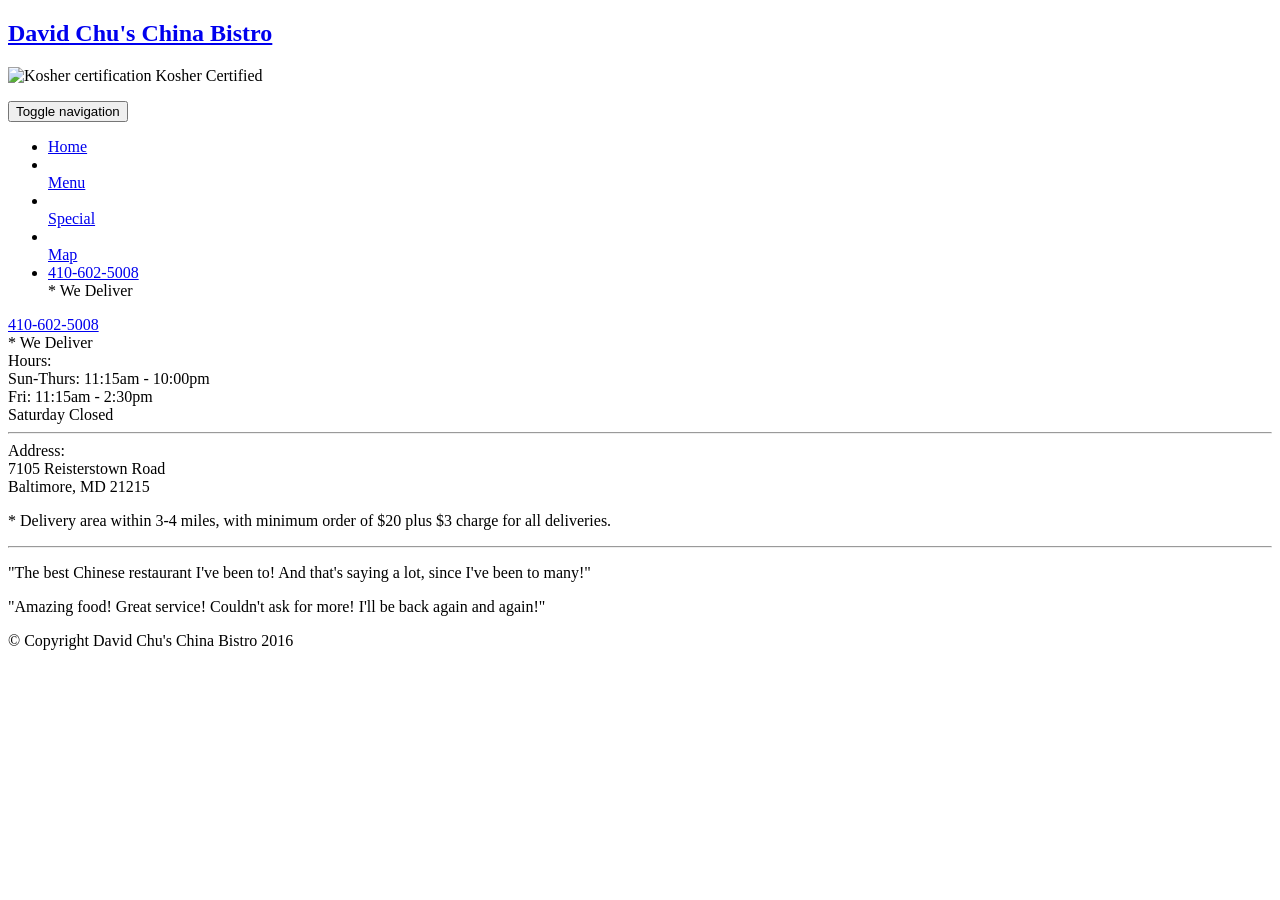
==== index.html @ dc0d6e43 "Add files via upload" ====
<!doctype html>
<html lang="en">
  <head>
    <meta charset="utf-8">
    <meta http-equiv="X-UA-Compatible" content="IE=edge">
    <meta name="viewport" content="width=device-width, initial-scale=1">
    <title>David Chu's China Bistro</title>
    <link rel="stylesheet" href="css/bootstrap.min.css">
    <link rel="stylesheet" href="css/styles.css">
    <link href='https://fonts.googleapis.com/css?family=Oxygen:400,300,700' rel='stylesheet' type='text/css'>
    <link href='https://fonts.googleapis.com/css?family=Lora' rel='stylesheet' type='text/css'>
  </head>
<body>
  <header>
    <nav id="header-nav" class="navbar navbar-default">
      <div class="container">
        <div class="navbar-header">
          <a href="index.html" class="pull-left visible-md visible-lg">
            <div id="logo-img" alt="Logo image"></div>
          </a>

          <div class="navbar-brand">
            <a href="index.html"><h1>David Chu's China Bistro</h1></a>
            <p>
              <img src="images/star-k-logo.png" alt="Kosher certification">
              <span>Kosher Certified</span>
            </p>
          </div>

          <button id="navbarToggle" type="button" class="navbar-toggle collapsed" data-toggle="collapse" data-target="#collapsable-nav" aria-expanded="false">
            <span class="sr-only">Toggle navigation</span>
            <span class="icon-bar"></span>
            <span class="icon-bar"></span>
            <span class="icon-bar"></span>
          </button>
        </div>
        
        <div id="collapsable-nav" class="collapse navbar-collapse">
           <ul id="nav-list" class="nav navbar-nav navbar-right">
            <li id="navHomeButton" class="visible-xs active">
              <a href="index.html">
                <span class="glyphicon glyphicon-home"></span> Home</a>
            </li>
            <li id="navMenuButton">
              <a href="#" onclick="$dc.loadMenuCategories();">
                <span class="glyphicon glyphicon-cutlery"></span><br class="hidden-xs"> Menu</a>
            </li>
            <li>
              <a href="#">
                <span class="glyphicon glyphicon-info-sign"></span><br class="hidden-xs"> Special</a>
            </li>
            <li>
              <a href="#">
                <span class="glyphicon glyphicon-certificate"></span><br class="hidden-xs"> Map</a>
            </li>
            <li id="phone" class="hidden-xs">
              <a href="tel:410-602-5008">
                <span>410-602-5008</span></a><div>* We Deliver</div>
            </li>
          </ul><!-- #nav-list -->
        </div><!-- .collapse .navbar-collapse -->
      </div><!-- .container -->
    </nav><!-- #header-nav -->
  </header>

  <div id="call-btn" class="visible-xs">
    <a class="btn" href="tel:410-602-5008">
    <span class="glyphicon glyphicon-earphone"></span>
    410-602-5008
    </a>
  </div>
  <div id="xs-deliver" class="text-center visible-xs">* We Deliver</div>

  <div id="main-content" class="container"></div>

  <footer class="panel-footer">
    <div class="container">
      <div class="row">
        <section id="hours" class="col-sm-4">
          <span>Hours:</span><br>
          Sun-Thurs: 11:15am - 10:00pm<br>
          Fri: 11:15am - 2:30pm<br>
          Saturday Closed
          <hr class="visible-xs">
        </section>
        <section id="address" class="col-sm-4">
          <span>Address:</span><br>
          7105 Reisterstown Road<br>
          Baltimore, MD 21215
          <p>* Delivery area within 3-4 miles, with minimum order of $20 plus $3 charge for all deliveries.</p>
          <hr class="visible-xs">
        </section>
        <section id="testimonials" class="col-sm-4">
          <p>"The best Chinese restaurant I've been to! And that's saying a lot, since I've been to many!"</p>
          <p>"Amazing food! Great service! Couldn't ask for more! I'll be back again and again!"</p>
        </section>
      </div>
      <div class="text-center">&copy; Copyright David Chu's China Bistro 2016</div>
    </div>
  </footer>

  <!-- jQuery (Bootstrap JS plugins depend on it) -->
  <script src="js/jquery-2.1.4.min.js"></script>
  <script src="js/bootstrap.min.js"></script>
  <script src="js/ajax-utils.js"></script>
  <script src="js/script.js"></script>
</body>
</html>
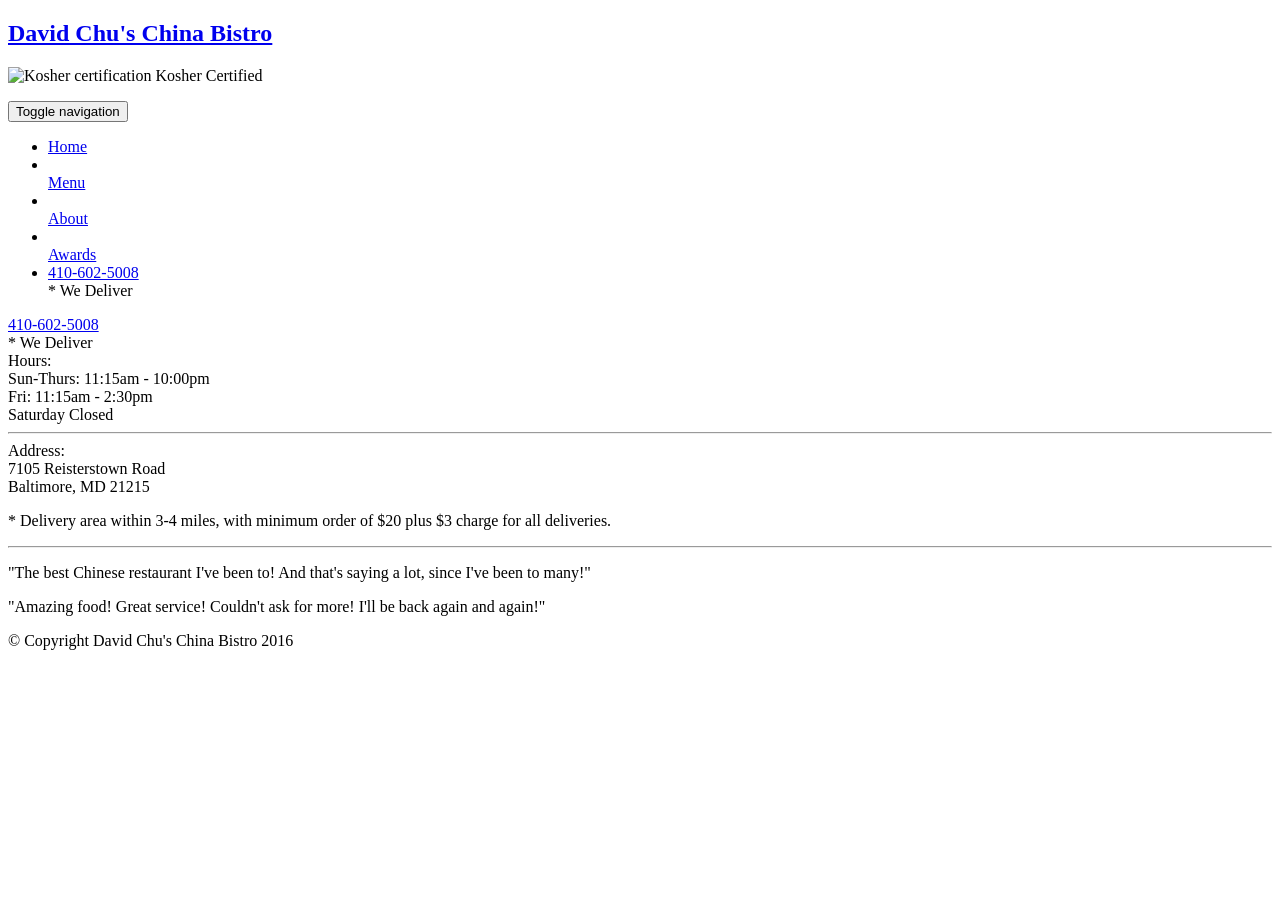
==== commit 06506f09: "Add files via upload" ====
--- a/index.html
+++ b/index.html
@@ -47,11 +47,11 @@
             </li>
             <li>
               <a href="#">
-                <span class="glyphicon glyphicon-info-sign"></span><br class="hidden-xs"> Special</a>
+                <span class="glyphicon glyphicon-info-sign"></span><br class="hidden-xs"> About</a>
             </li>
             <li>
               <a href="#">
-                <span class="glyphicon glyphicon-certificate"></span><br class="hidden-xs"> Map</a>
+                <span class="glyphicon glyphicon-certificate"></span><br class="hidden-xs"> Awards</a>
             </li>
             <li id="phone" class="hidden-xs">
               <a href="tel:410-602-5008">
@@ -105,4 +105,4 @@
   <script src="js/ajax-utils.js"></script>
   <script src="js/script.js"></script>
 </body>
-</html>
+</html>
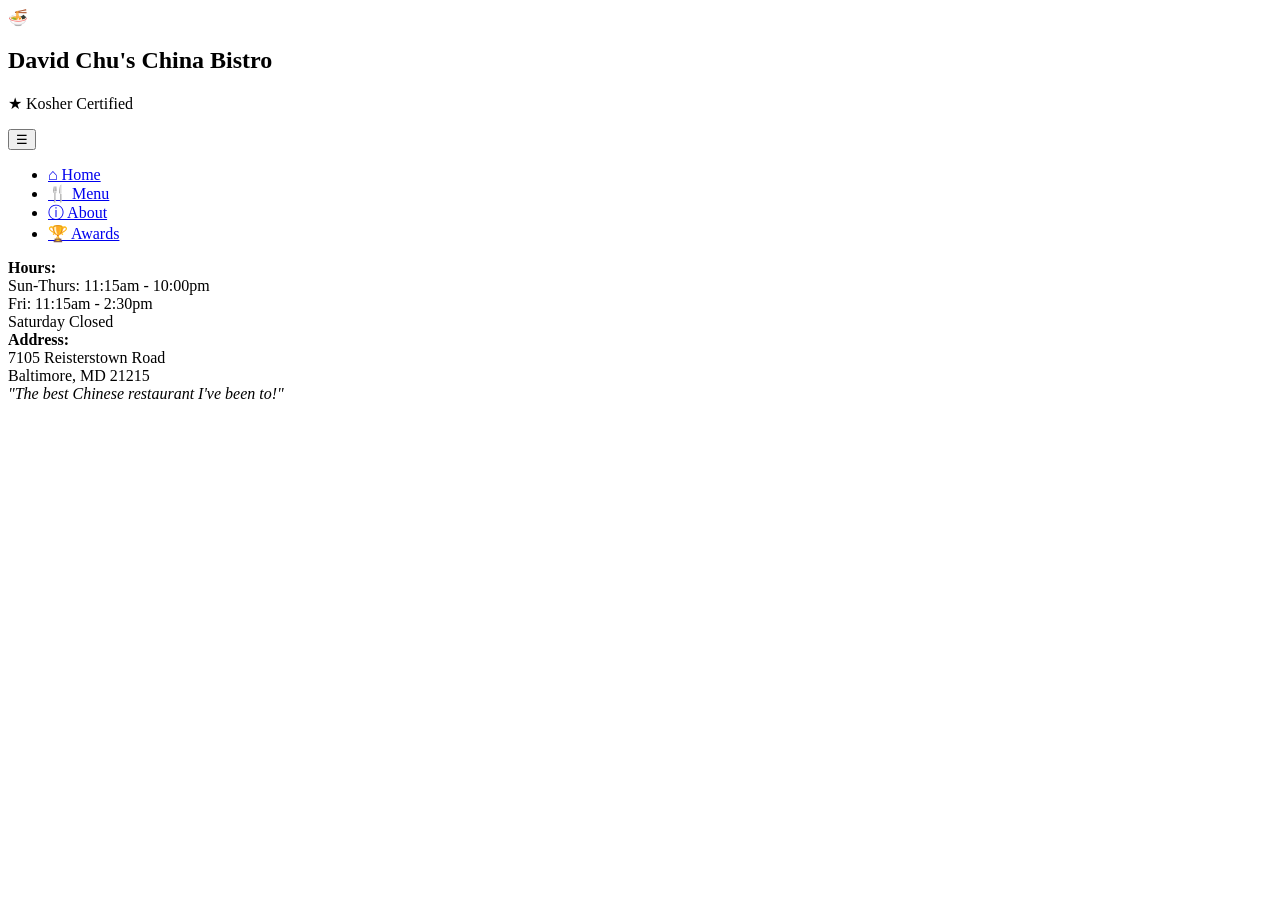
==== commit 5d036d15: "Add files via upload" ====
--- a/index.html
+++ b/index.html
@@ -1,108 +1,39 @@
 <!doctype html>
 <html lang="en">
-  <head>
-    <meta charset="utf-8">
-    <meta http-equiv="X-UA-Compatible" content="IE=edge">
-    <meta name="viewport" content="width=device-width, initial-scale=1">
-    <title>David Chu's China Bistro</title>
-    <link rel="stylesheet" href="css/bootstrap.min.css">
-    <link rel="stylesheet" href="css/styles.css">
-    <link href='https://fonts.googleapis.com/css?family=Oxygen:400,300,700' rel='stylesheet' type='text/css'>
-    <link href='https://fonts.googleapis.com/css?family=Lora' rel='stylesheet' type='text/css'>
-  </head>
+<head>
+  <meta charset="utf-8">
+  <meta name="viewport" content="width=device-width, initial-scale=1">
+  <title>David Chu's China Bistro</title>
+  <link rel="stylesheet" href="css/styles.css">
+</head>
 <body>
-  <header>
-    <nav id="header-nav" class="navbar navbar-default">
-      <div class="container">
-        <div class="navbar-header">
-          <a href="index.html" class="pull-left visible-md visible-lg">
-            <div id="logo-img" alt="Logo image"></div>
-          </a>
+<header>
+  <nav class="navbar">
+    <div class="brand">
+      <div class="logo">🍜</div>
+      <div>
+        <h1>David Chu's China Bistro</h1>
+        <p>★ Kosher Certified</p>
+      </div>
+    </div>
+    <button id="menuToggle">☰</button>
+    <ul id="navList">
+      <li><a href="#" id="homeLink">⌂ Home</a></li>
+      <li><a href="#" id="menuLink">🍴 Menu</a></li>
+      <li><a href="#">ⓘ About</a></li>
+      <li><a href="#">🏆 Awards</a></li>
+    </ul>
+  </nav>
+</header>
 
-          <div class="navbar-brand">
-            <a href="index.html"><h1>David Chu's China Bistro</h1></a>
-            <p>
-              <img src="images/star-k-logo.png" alt="Kosher certification">
-              <span>Kosher Certified</span>
-            </p>
-          </div>
+<main id="main-content" class="container"></main>
 
-          <button id="navbarToggle" type="button" class="navbar-toggle collapsed" data-toggle="collapse" data-target="#collapsable-nav" aria-expanded="false">
-            <span class="sr-only">Toggle navigation</span>
-            <span class="icon-bar"></span>
-            <span class="icon-bar"></span>
-            <span class="icon-bar"></span>
-          </button>
-        </div>
-        
-        <div id="collapsable-nav" class="collapse navbar-collapse">
-           <ul id="nav-list" class="nav navbar-nav navbar-right">
-            <li id="navHomeButton" class="visible-xs active">
-              <a href="index.html">
-                <span class="glyphicon glyphicon-home"></span> Home</a>
-            </li>
-            <li id="navMenuButton">
-              <a href="#" onclick="$dc.loadMenuCategories();">
-                <span class="glyphicon glyphicon-cutlery"></span><br class="hidden-xs"> Menu</a>
-            </li>
-            <li>
-              <a href="#">
-                <span class="glyphicon glyphicon-info-sign"></span><br class="hidden-xs"> About</a>
-            </li>
-            <li>
-              <a href="#">
-                <span class="glyphicon glyphicon-certificate"></span><br class="hidden-xs"> Awards</a>
-            </li>
-            <li id="phone" class="hidden-xs">
-              <a href="tel:410-602-5008">
-                <span>410-602-5008</span></a><div>* We Deliver</div>
-            </li>
-          </ul><!-- #nav-list -->
-        </div><!-- .collapse .navbar-collapse -->
-      </div><!-- .container -->
-    </nav><!-- #header-nav -->
-  </header>
+<footer>
+  <div><b>Hours:</b><br>Sun-Thurs: 11:15am - 10:00pm<br>Fri: 11:15am - 2:30pm<br>Saturday Closed</div>
+  <div><b>Address:</b><br>7105 Reisterstown Road<br>Baltimore, MD 21215</div>
+  <div><i>"The best Chinese restaurant I've been to!"</i></div>
+</footer>
 
-  <div id="call-btn" class="visible-xs">
-    <a class="btn" href="tel:410-602-5008">
-    <span class="glyphicon glyphicon-earphone"></span>
-    410-602-5008
-    </a>
-  </div>
-  <div id="xs-deliver" class="text-center visible-xs">* We Deliver</div>
-
-  <div id="main-content" class="container"></div>
-
-  <footer class="panel-footer">
-    <div class="container">
-      <div class="row">
-        <section id="hours" class="col-sm-4">
-          <span>Hours:</span><br>
-          Sun-Thurs: 11:15am - 10:00pm<br>
-          Fri: 11:15am - 2:30pm<br>
-          Saturday Closed
-          <hr class="visible-xs">
-        </section>
-        <section id="address" class="col-sm-4">
-          <span>Address:</span><br>
-          7105 Reisterstown Road<br>
-          Baltimore, MD 21215
-          <p>* Delivery area within 3-4 miles, with minimum order of $20 plus $3 charge for all deliveries.</p>
-          <hr class="visible-xs">
-        </section>
-        <section id="testimonials" class="col-sm-4">
-          <p>"The best Chinese restaurant I've been to! And that's saying a lot, since I've been to many!"</p>
-          <p>"Amazing food! Great service! Couldn't ask for more! I'll be back again and again!"</p>
-        </section>
-      </div>
-      <div class="text-center">&copy; Copyright David Chu's China Bistro 2016</div>
-    </div>
-  </footer>
-
-  <!-- jQuery (Bootstrap JS plugins depend on it) -->
-  <script src="js/jquery-2.1.4.min.js"></script>
-  <script src="js/bootstrap.min.js"></script>
-  <script src="js/ajax-utils.js"></script>
-  <script src="js/script.js"></script>
+<script src="js/script.js"></script>
 </body>
 </html>
